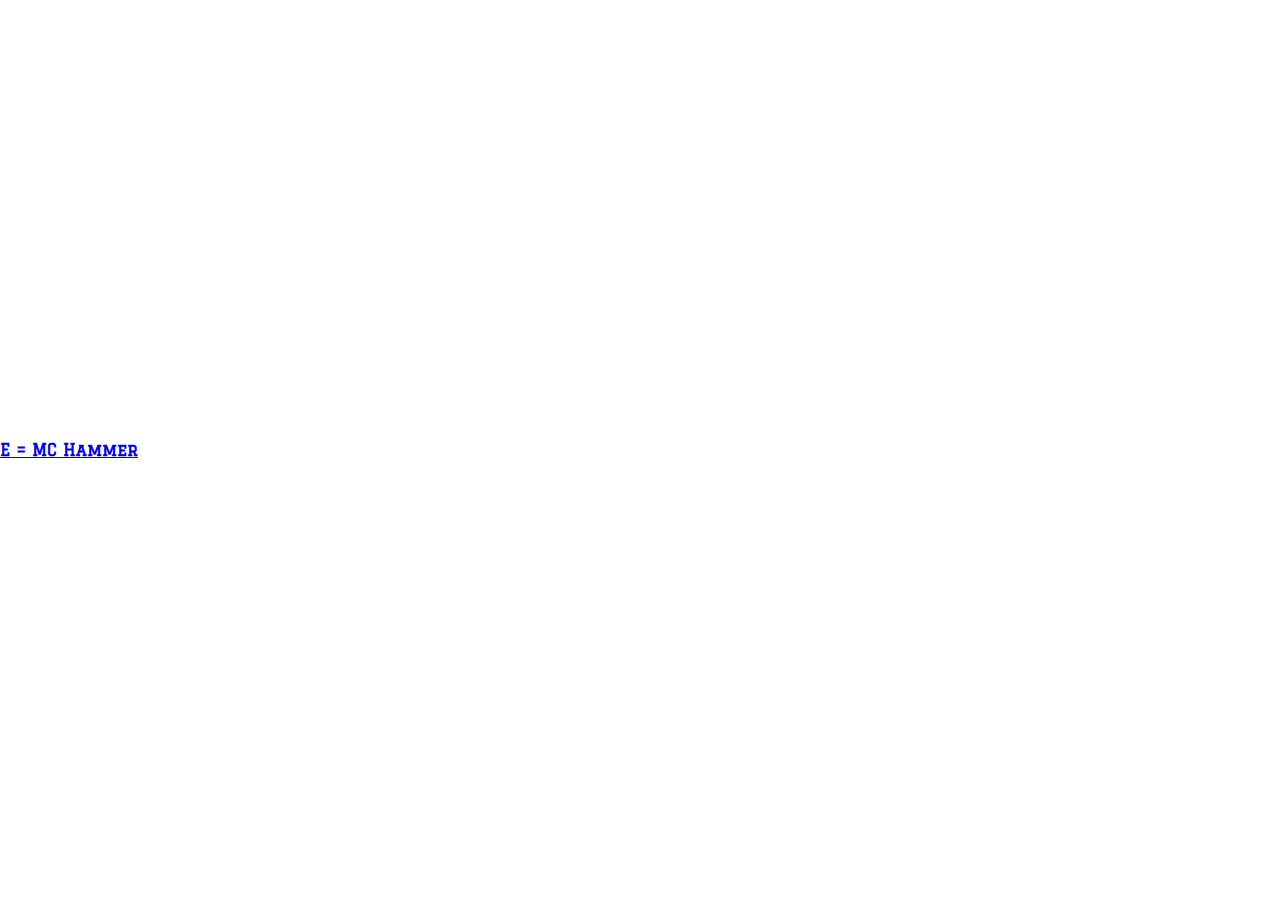
==== index.html @ eb3d4067 "added main containers to be filled and a splash page because I wanted to show the matrix gif off lol" ====
<!DOCTYPE html>
<html lang="en">
<head>
  <meta charset="UTF-8">
  <meta name="viewport" content="width=device-width, initial-scale=1.0">
  <meta http-equiv="X-UA-Compatible" content="ie=edge"> 
  <title>Document</title>
  <link rel="stylesheet" type="text/css" href="assets/css/reset.css">
  <link rel="stylesheet" href="https://stackpath.bootstrapcdn.com/bootstrap/4.1.3/css/bootstrap.min.css" integrity="sha384-MCw98/SFnGE8fJT3GXwEOngsV7Zt27NXFoaoApmYm81iuXoPkFOJwJ8ERdknLPMO" crossorigin="anonymous">
  <!-- Google Fonts
    font-family: 'Graduate', cursive;
    font-family: 'Capriola', sans-serif; 
  -->
  <link rel="stylesheet" href="https://fonts.googleapis.com/css?family=Capriola|Graduate">
  <link rel="stylesheet" type="text/css" href="assets/css/style.css">
</head>

<body>
  <div class="container" id="mainBody">
    <div class="jumbotron vertical-center">
      <h1><a href="trivia.html">E = MC Hammer</a></h1>
    </div>
  </div>  
</body>

</html>
---- assets/css/style.css ----
h1 {
  font-family: 'Graduate', cursive;
  color: aliceblue;
  font-weight: 900;
}

.jumbotron {
  margin: 0 auto;
  text-align: center;
  background: url('https://i.pinimg.com/originals/5d/4f/7a/5d4f7a9211e05357006c57d39bdc9d96.gif');
}

.vertical-center {
  min-height: 100%;  /* Fallback for browsers do NOT support vh unit */
  min-height: 100vh; /* These two lines are counted as one :-)       */
  display: flex;
  align-items: center;
}

#trivBody {
  background-color: aliceblue;
  border-radius: 10px;
  padding: 180px;
}
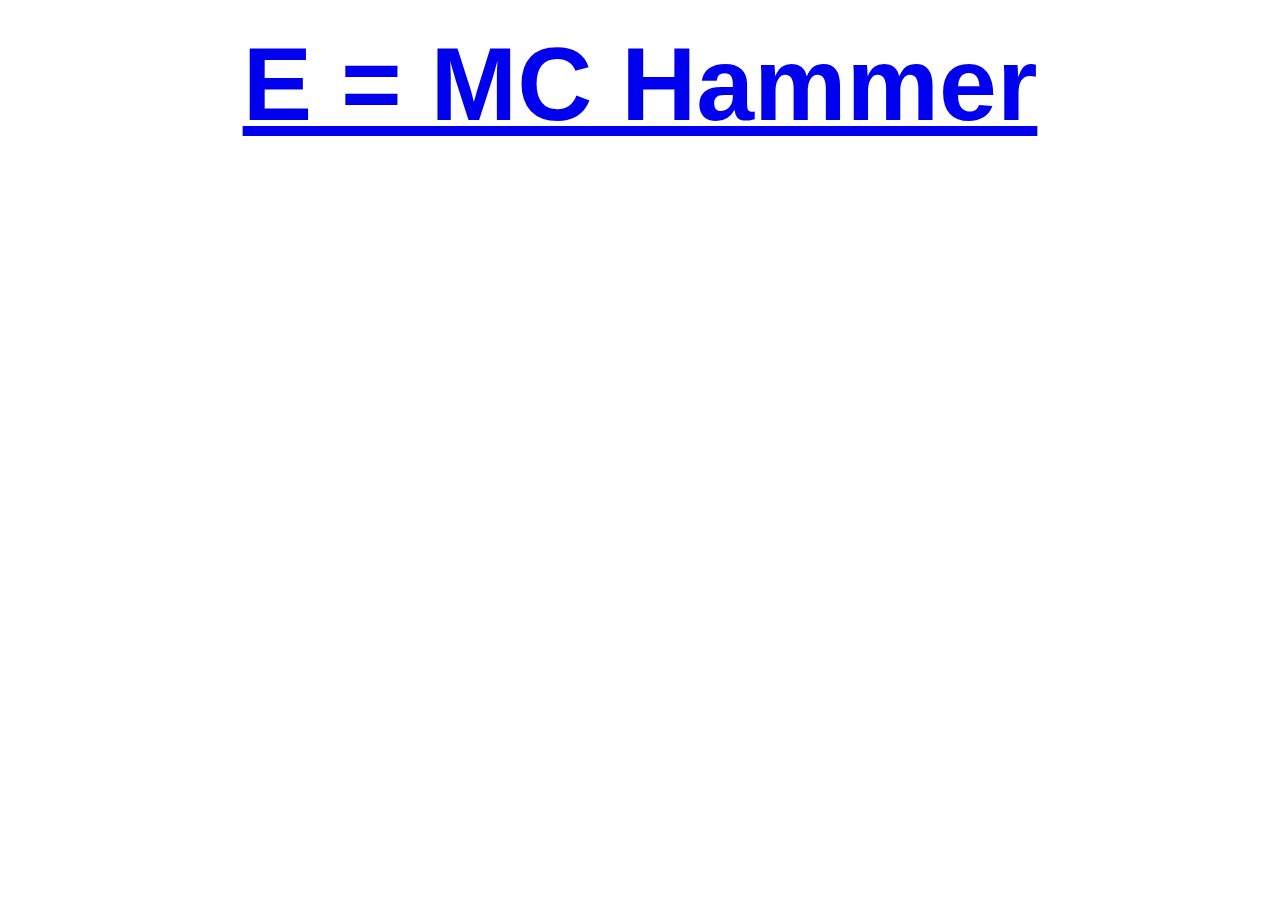
==== commit 6d4c7db4: "changed everything and fixed the whole game with help from exampleples." ====
--- a/index.html
+++ b/index.html
@@ -16,7 +16,7 @@
 </head>
 
 <body>
-  <div class="container" id="mainBody">
+  <div class="container">
     <div class="jumbotron vertical-center">
       <h1><a href="trivia.html">E = MC Hammer</a></h1>
     </div>
--- a/assets/css/style.css
+++ b/assets/css/style.css
@@ -1,24 +1,70 @@
-h1 {
-  font-family: 'Graduate', cursive;
-  color: aliceblue;
-  font-weight: 900;
+html,
+body {
+  height: 100%;
 }
 
-.jumbotron {
-  margin: 0 auto;
+body {
   text-align: center;
-  background: url('https://i.pinimg.com/originals/5d/4f/7a/5d4f7a9211e05357006c57d39bdc9d96.gif');
+  background-image: url("https://media.giphy.com/media/hMyn7PchAvgS4/giphy.gif");
+  font-family: 'Montserrat', sans-serif;
 }
 
-.vertical-center {
-  min-height: 100%;  /* Fallback for browsers do NOT support vh unit */
-  min-height: 100vh; /* These two lines are counted as one :-)       */
-  display: flex;
-  align-items: center;
+#wrapper {
+  width: 960px;
+  height: 95%;
+  box-sizing: border-box;
+  margin: 2.5% auto;
+  background-color: black;
 }
 
-#trivBody {
-  background-color: aliceblue;
-  border-radius: 10px;
-  padding: 180px;
-}+#sub-wrapper {
+  position: relative;
+  top: 15%;
+}
+
+button {
+  display: block;
+  width: 50%;
+  height: 20%;
+  margin: 0 auto;
+  font-size: 42px;
+  cursor: pointer;
+  background: transparent;
+  border: 0;
+  color: aliceblue;
+}
+
+img {
+  height: 200px;
+}
+
+h1 {
+  padding-top: 2.5%;
+  font-family: 'Montserrat', sans-serif;
+  font-size: 6.5em;
+  font-weight: bold;
+  color: aliceblue;
+}
+
+h2 {
+  margin-bottom: 25px;
+  font-size: 35px;
+  color: aliceblue
+}
+
+h3 {
+  margin-bottom: 10px;
+  font-size: 25px;
+  color: aliceblue
+}
+
+#start {
+  margin-top: 10%;
+  background: black;
+  border: 2px solid aliceblue;
+}
+
+button:hover {
+  background: black;
+  border: 2px solid aliceblue;
+}
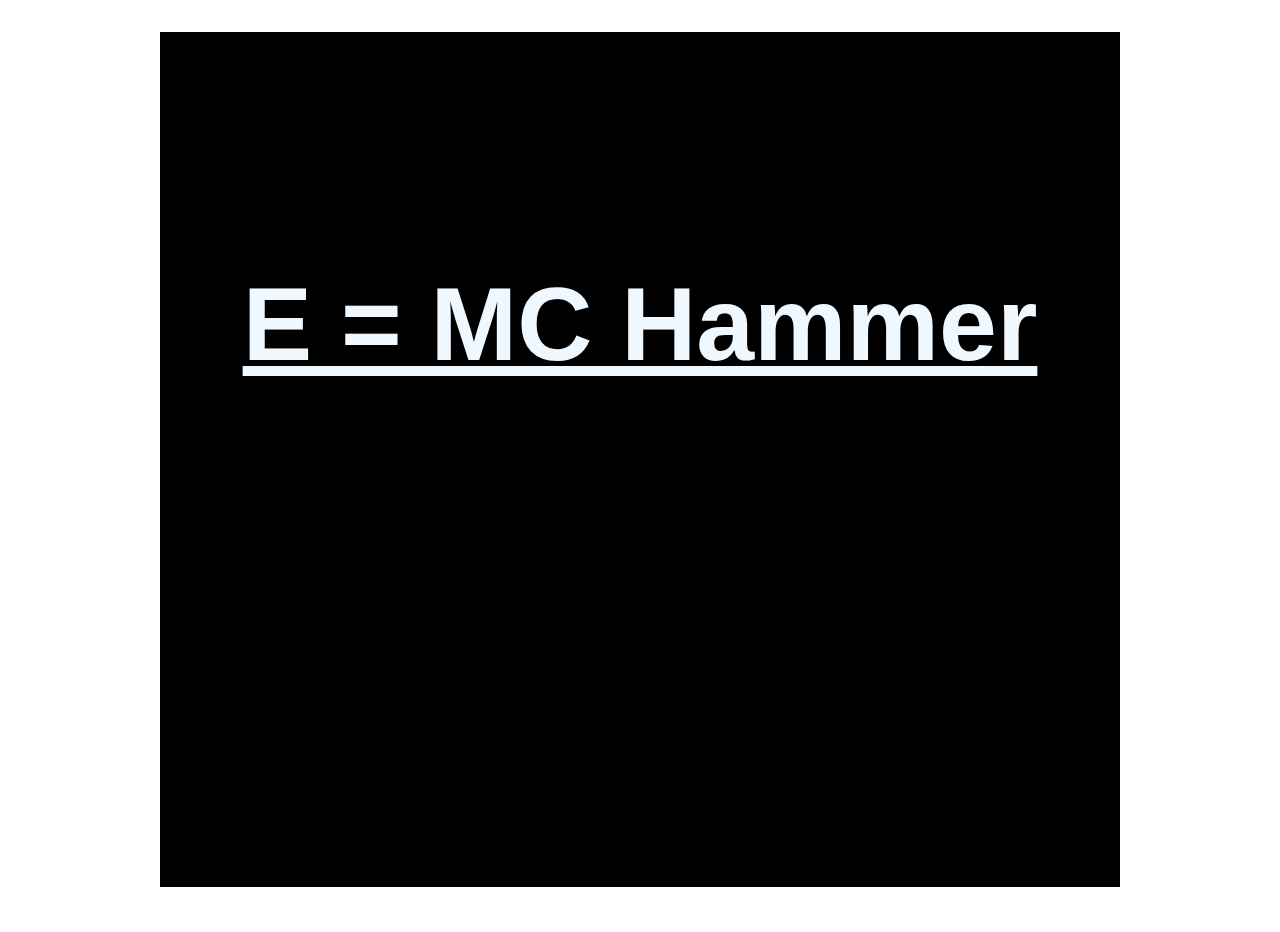
==== commit 153c1a28: "fixed splash page" ====
--- a/index.html
+++ b/index.html
@@ -16,10 +16,8 @@
 </head>
 
 <body>
-  <div class="container">
-    <div class="jumbotron vertical-center">
-      <h1><a href="trivia.html">E = MC Hammer</a></h1>
-    </div>
+  <div id="wrapper">
+    <h1 style="padding-top: 25%"><a href="trivia.html">E = MC Hammer</a></h1>
   </div>  
 </body>
 
--- a/assets/css/style.css
+++ b/assets/css/style.css
@@ -49,13 +49,17 @@
 h2 {
   margin-bottom: 25px;
   font-size: 35px;
-  color: aliceblue
+  color: aliceblue;
 }
 
 h3 {
   margin-bottom: 10px;
   font-size: 25px;
-  color: aliceblue
+  color: aliceblue;
+}
+a {
+  font-family: 'Montserrat', sans-serif;
+  color: aliceblue;
 }
 
 #start {
